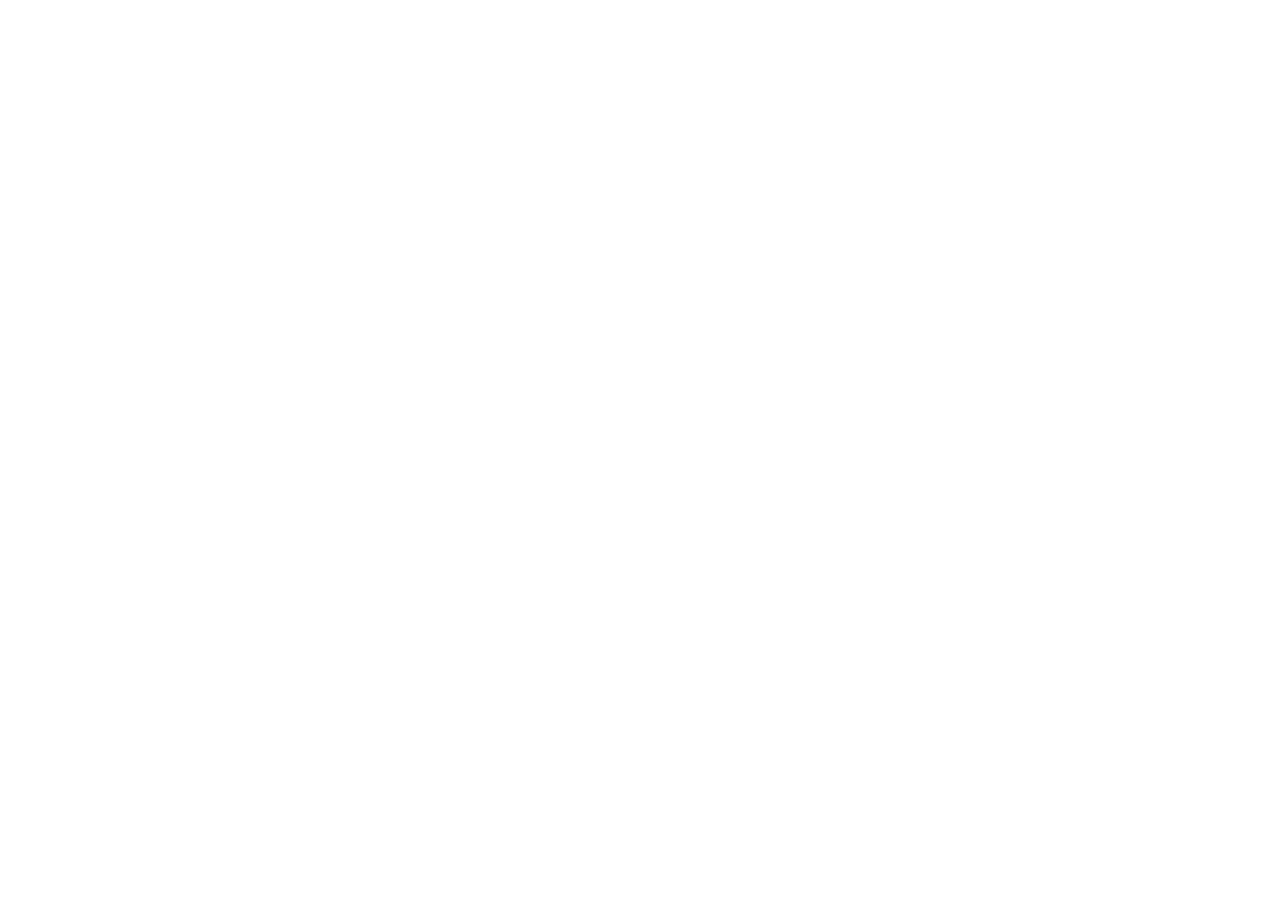
==== contact.html @ ec163595 "created html & css pages" ====
<!DOCTYPE html>
<html lang="en">
  <head>
    <meta charset="UTF-8" />
    <meta http-equiv="X-UA-Compatible" content="IE=edge" />
    <meta name="viewport" content="width=device-width, initial-scale=1.0" />
    <title>Contact Us</title>
    <link rel="stylesheet" href="css/styles.css" />
  </head>
  <body></body>
</html>
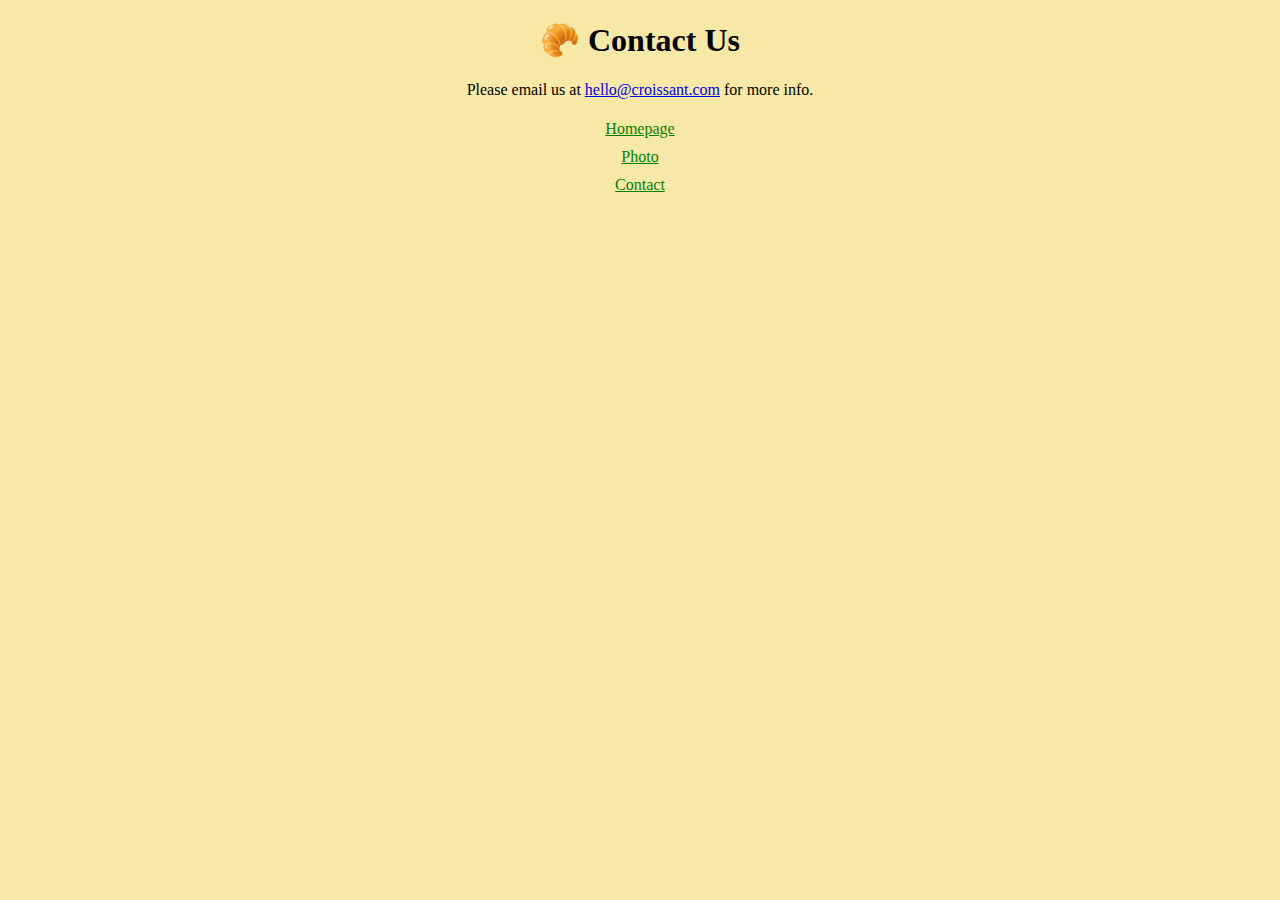
==== commit 2f1d81bf: "created contact and photo pages w/ styling" ====
--- a/contact.html
+++ b/contact.html
@@ -7,5 +7,16 @@
     <title>Contact Us</title>
     <link rel="stylesheet" href="css/styles.css" />
   </head>
-  <body></body>
+  <body>
+    <h1>🥐 Contact Us</h1>
+  </body>
+  <p class="contact-info">
+    Please email us at
+    <a href="mailto:hello@croissant.com">hello@croissant.com</a> for more info.
+  </p>
+  <p>
+    <a href="index.html" class="links">Homepage</a
+    ><a href="photo.html" class="links">Photo</a
+    ><a href="contact.html" class="links">Contact</a>
+  </p>
 </html>
--- a/css/styles.css
+++ b/css/styles.css
@@ -0,0 +1,22 @@
+body {
+  background: #f8e8a6;
+}
+h1 {
+  text-align: center;
+}
+.links {
+  display: block;
+  margin: 0 10px;
+  padding: 5px;
+  text-align: center;
+  color: green;
+}
+.croissant-photo {
+  display: block;
+  margin: 0 10px;
+  text-align: center;
+  max-width: 100%;
+}
+.contact-info {
+  text-align: center;
+}
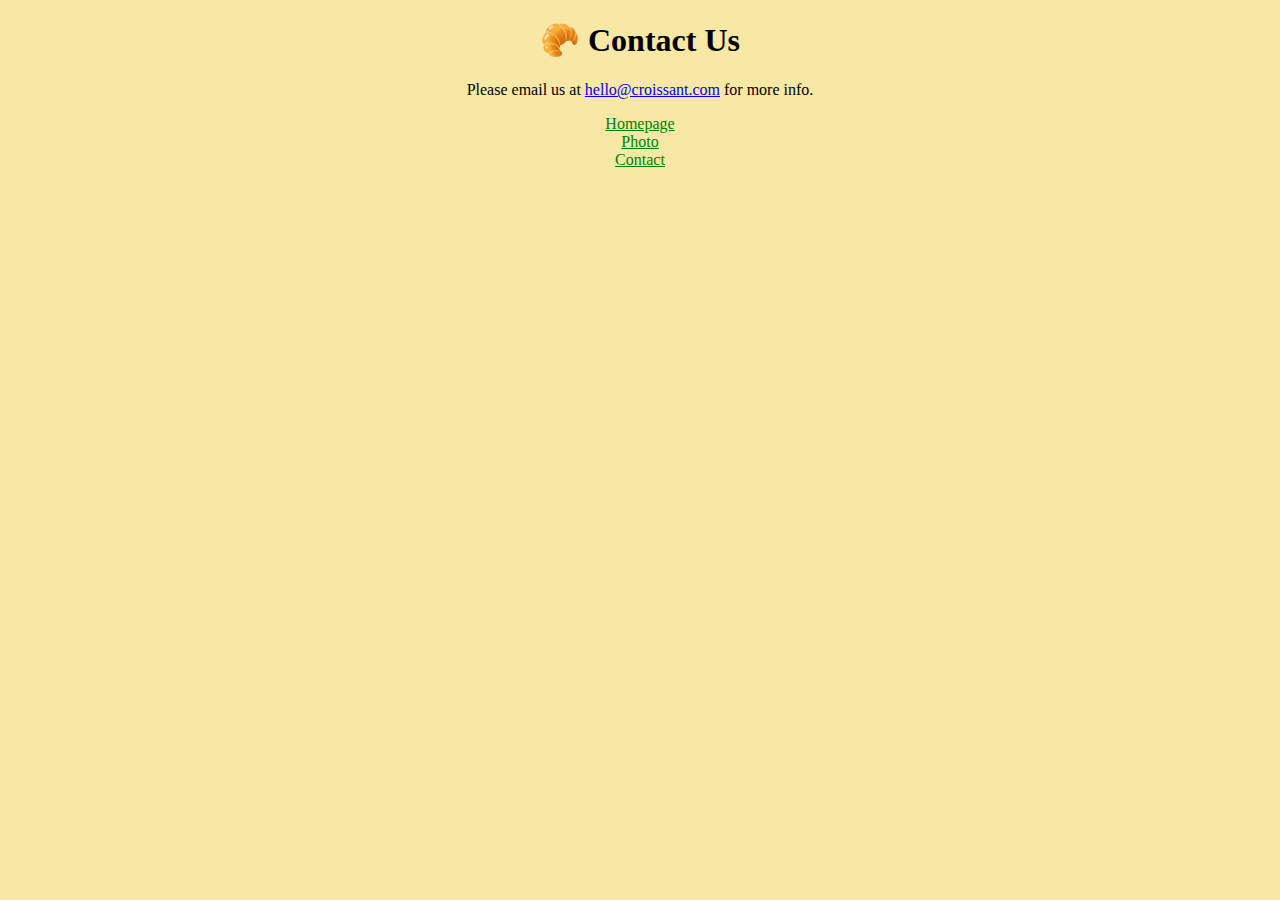
==== commit 587a53e5: "include croissant photo" ====
--- a/contact.html
+++ b/contact.html
@@ -9,14 +9,15 @@
   </head>
   <body>
     <h1>🥐 Contact Us</h1>
+    <p class="contact-info">
+      Please email us at
+      <a href="mailto:hello@croissant.com">hello@croissant.com</a> for more
+      info.
+    </p>
+    <p>
+      <a href="index.html" class="links">Homepage</a
+      ><a href="photo.html" class="links">Photo</a
+      ><a href="contact.html" class="links">Contact</a>
+    </p>
   </body>
-  <p class="contact-info">
-    Please email us at
-    <a href="mailto:hello@croissant.com">hello@croissant.com</a> for more info.
-  </p>
-  <p>
-    <a href="index.html" class="links">Homepage</a
-    ><a href="photo.html" class="links">Photo</a
-    ><a href="contact.html" class="links">Contact</a>
-  </p>
 </html>
--- a/css/styles.css
+++ b/css/styles.css
@@ -7,15 +7,14 @@
 .links {
   display: block;
   margin: 0 10px;
-  padding: 5px;
   text-align: center;
   color: green;
 }
-.croissant-photo {
+.croissant-image {
   display: block;
-  margin: 0 10px;
+  margin: 0 auto;
+  border-radius: 20%;
   text-align: center;
-  max-width: 100%;
 }
 .contact-info {
   text-align: center;
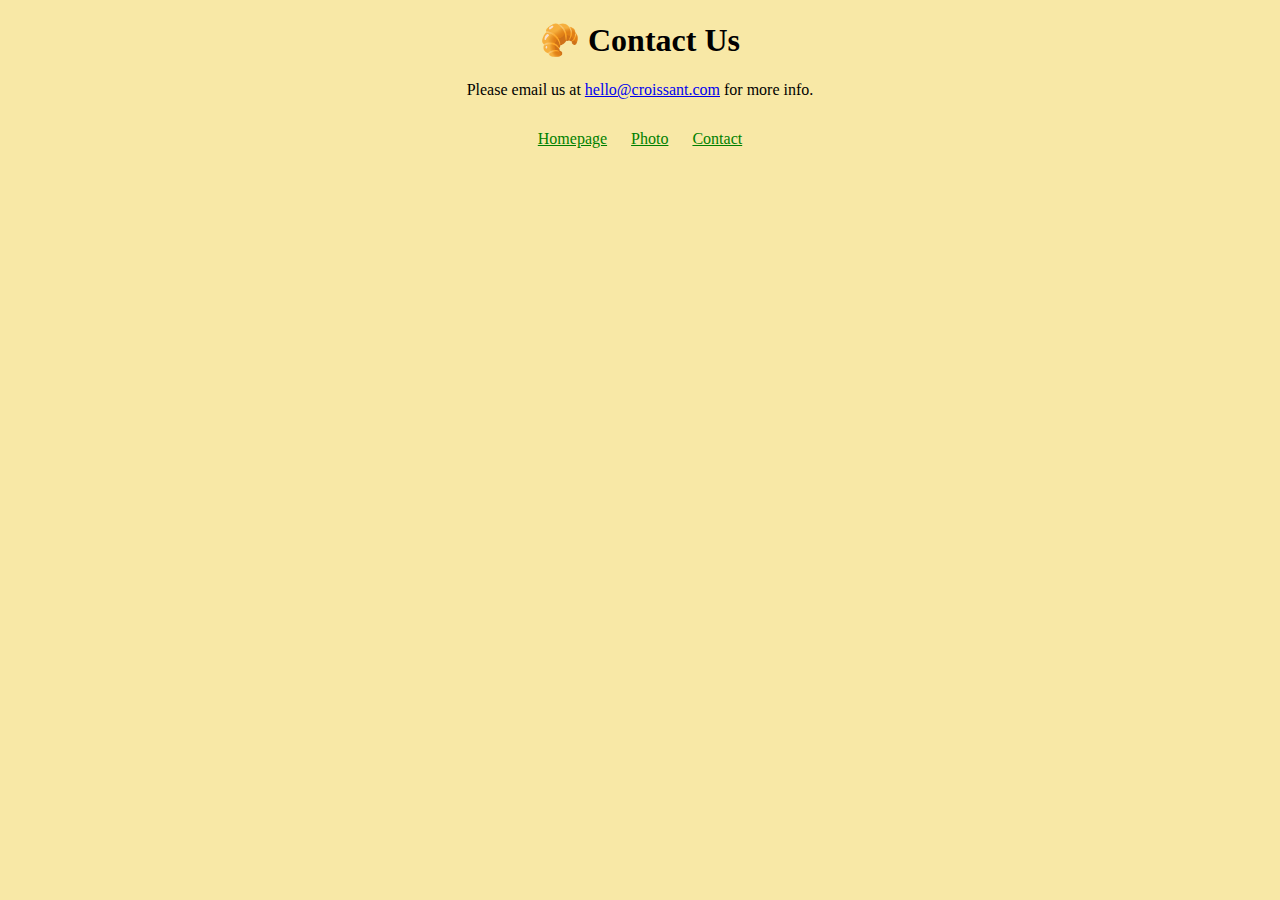
==== commit 1c71980c: "updated link layout" ====
--- a/contact.html
+++ b/contact.html
@@ -14,10 +14,10 @@
       <a href="mailto:hello@croissant.com">hello@croissant.com</a> for more
       info.
     </p>
-    <p>
-      <a href="index.html" class="links">Homepage</a
-      ><a href="photo.html" class="links">Photo</a
-      ><a href="contact.html" class="links">Contact</a>
-    </p>
+    <footer>
+      <a href="index.html">Homepage</a>
+      <a href="photo.html">Photo</a>
+      <a href="contact.html">Contact</a>
+    </footer>
   </body>
 </html>
--- a/css/styles.css
+++ b/css/styles.css
@@ -4,10 +4,12 @@
 h1 {
   text-align: center;
 }
-.links {
-  display: block;
+footer {
+  text-align: center;
+  padding: 15px;
+}
+footer a {
   margin: 0 10px;
-  text-align: center;
   color: green;
 }
 .croissant-image {
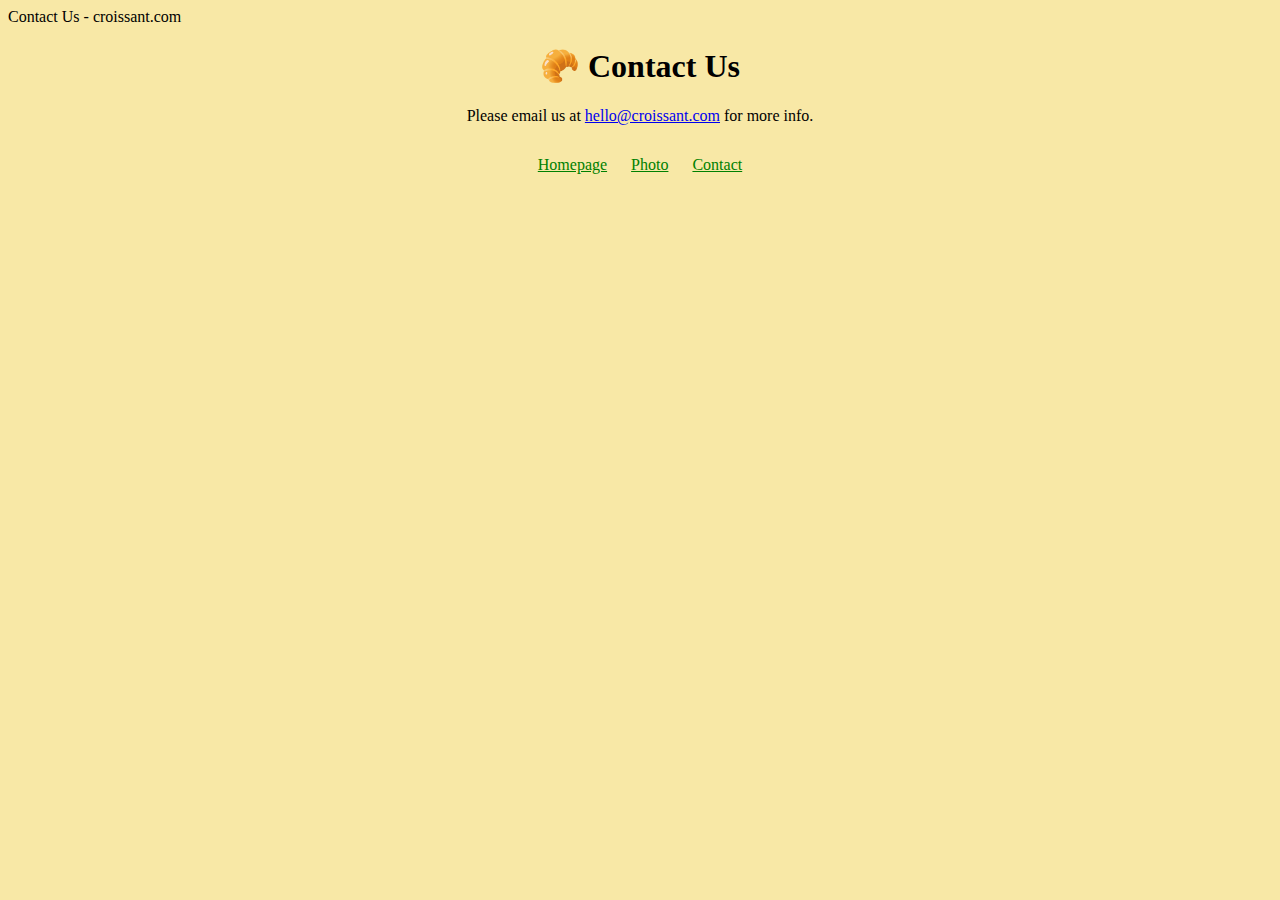
==== commit 1c55551f: "edit - SEO title & descriptions" ====
--- a/contact.html
+++ b/contact.html
@@ -4,7 +4,8 @@
     <meta charset="UTF-8" />
     <meta http-equiv="X-UA-Compatible" content="IE=edge" />
     <meta name="viewport" content="width=device-width, initial-scale=1.0" />
-    <title>Contact Us</title>
+    <meta name="description" content="Connect with your fellow croissant-lovers. Email us to learn more and get notifications of the best pastry."
+    <title>Contact Us - croissant.com</title>
     <link rel="stylesheet" href="css/styles.css" />
   </head>
   <body>
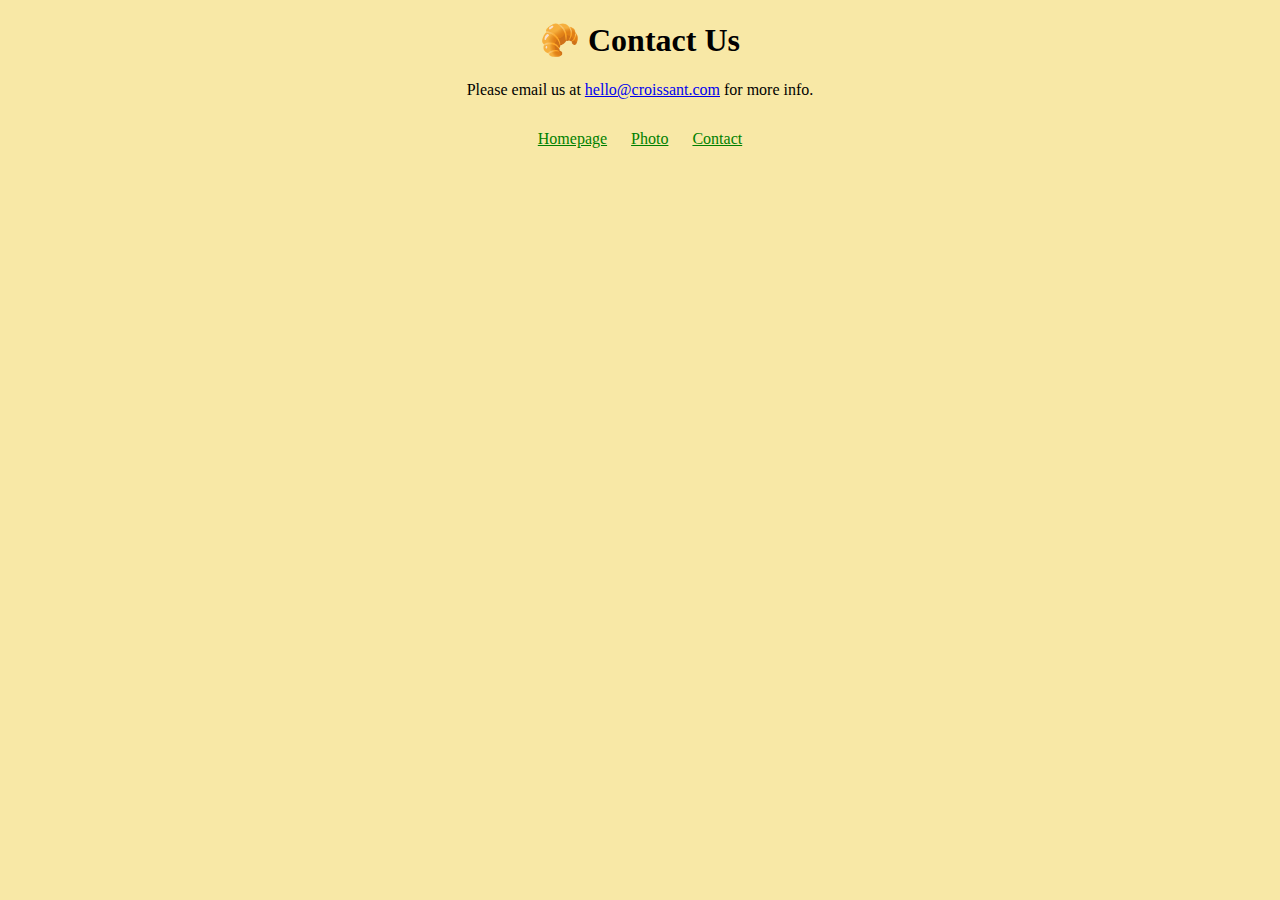
==== commit dcf55695: "updated meta description" ====
--- a/contact.html
+++ b/contact.html
@@ -4,7 +4,10 @@
     <meta charset="UTF-8" />
     <meta http-equiv="X-UA-Compatible" content="IE=edge" />
     <meta name="viewport" content="width=device-width, initial-scale=1.0" />
-    <meta name="description" content="Connect with your fellow croissant-lovers. Email us to learn more and get notifications of the best pastry."
+    <meta
+      name="description"
+      content="Connect with your fellow croissant-lovers. Email us to learn more and get notifications of the best pastry."
+    />
     <title>Contact Us - croissant.com</title>
     <link rel="stylesheet" href="css/styles.css" />
   </head>
